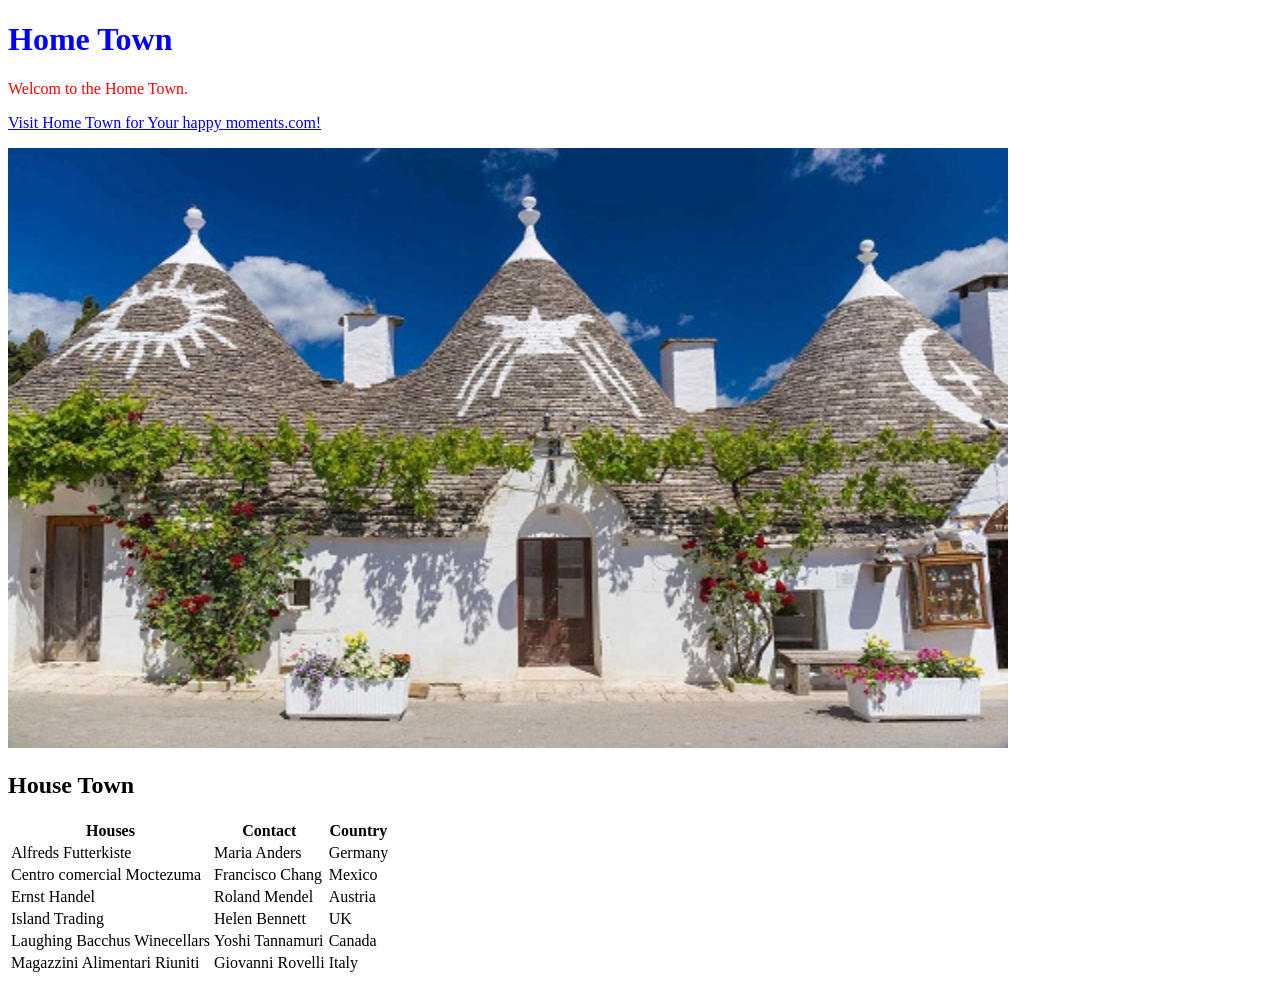
==== index1.html @ 18f68092 "My House" ====
<!DOCTYPE html>
<html>
<title>Home town</title>

<body>

    <h1 style="color:blue;">Home Town</h1>

    <p style="color:red;">Welcom to the Home Town.</p>

    <p><a href="https://www.Home town.com/">Visit Home Town for Your happy moments.com!</a></p>

    <img src="pic_trulli.jpeg" alt="Trulli" width="1000" height="600">

    <h2>House Town</h2>
    <table>
        <tr>
            <th>Houses</th>
            <th>Contact</th>
            <th>Country</th>
        </tr>
        <tr>
            <td>Alfreds Futterkiste</td>
            <td>Maria Anders</td>
            <td>Germany</td>
        </tr>
        <tr>
            <td>Centro comercial Moctezuma</td>
            <td>Francisco Chang</td>
            <td>Mexico</td>
        </tr>
        <tr>
            <td>Ernst Handel</td>
            <td>Roland Mendel</td>
            <td>Austria</td>
        </tr>
        <tr>
            <td>Island Trading</td>
            <td>Helen Bennett</td>
            <td>UK</td>
        </tr>
        <tr>
            <td>Laughing Bacchus Winecellars</td>
            <td>Yoshi Tannamuri</td>
            <td>Canada</td>
        </tr>
        <tr>
            <td>Magazzini Alimentari Riuniti</td>
            <td>Giovanni Rovelli</td>
            <td>Italy</td>
        </tr>
    </table>



    </style>




</body>

</html>
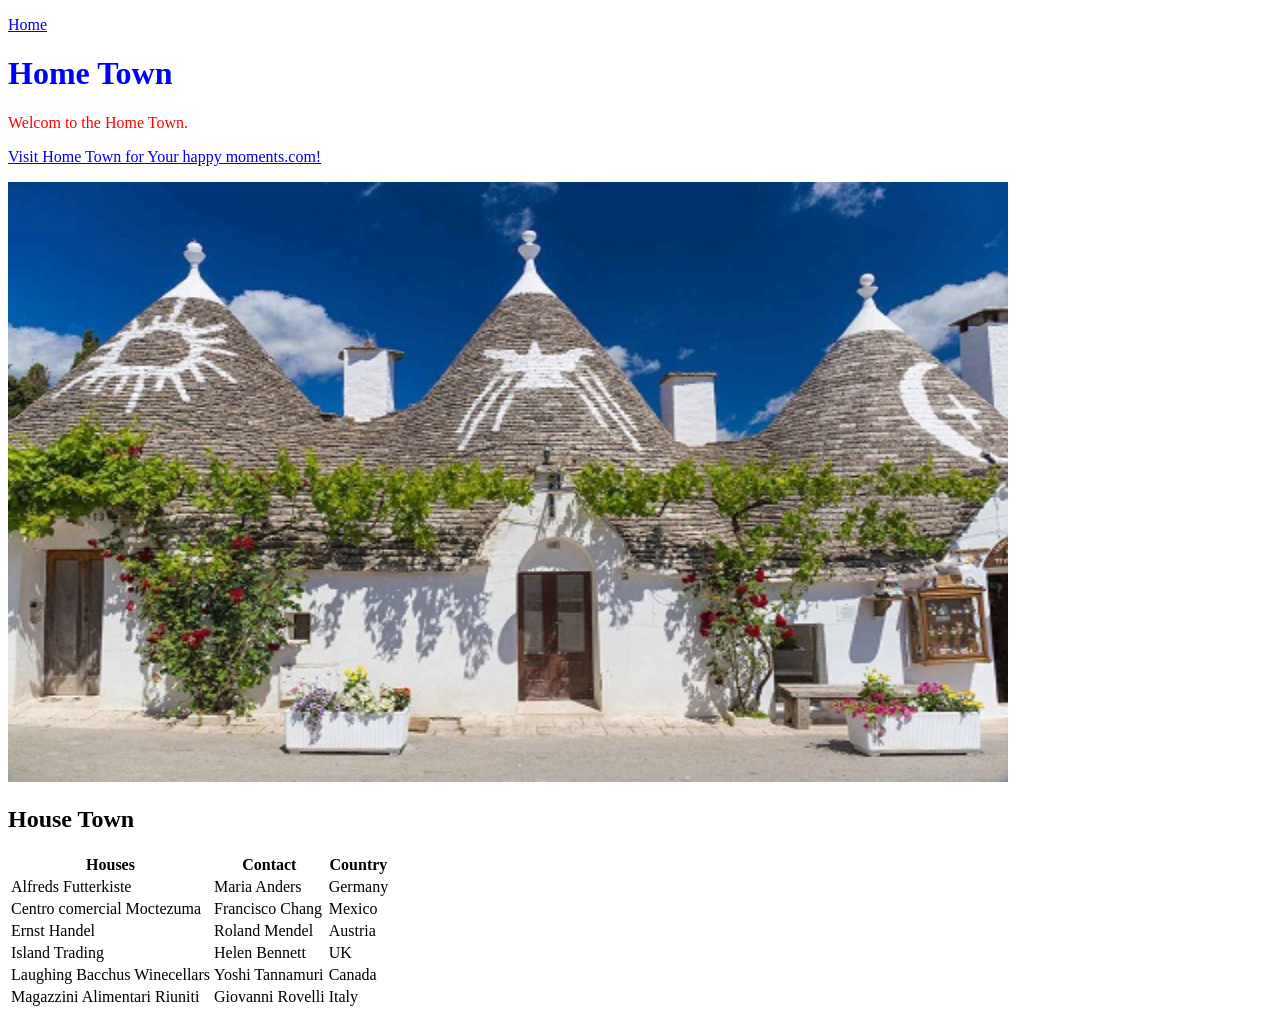
==== commit dc56f244: "Add web2" ====
--- a/index1.html
+++ b/index1.html
@@ -1,6 +1,8 @@
 <!DOCTYPE html>
 <html>
 <title>Home town</title>
+
+<p><a href="New2.html">Home</a></p>
 
 <body>
 
